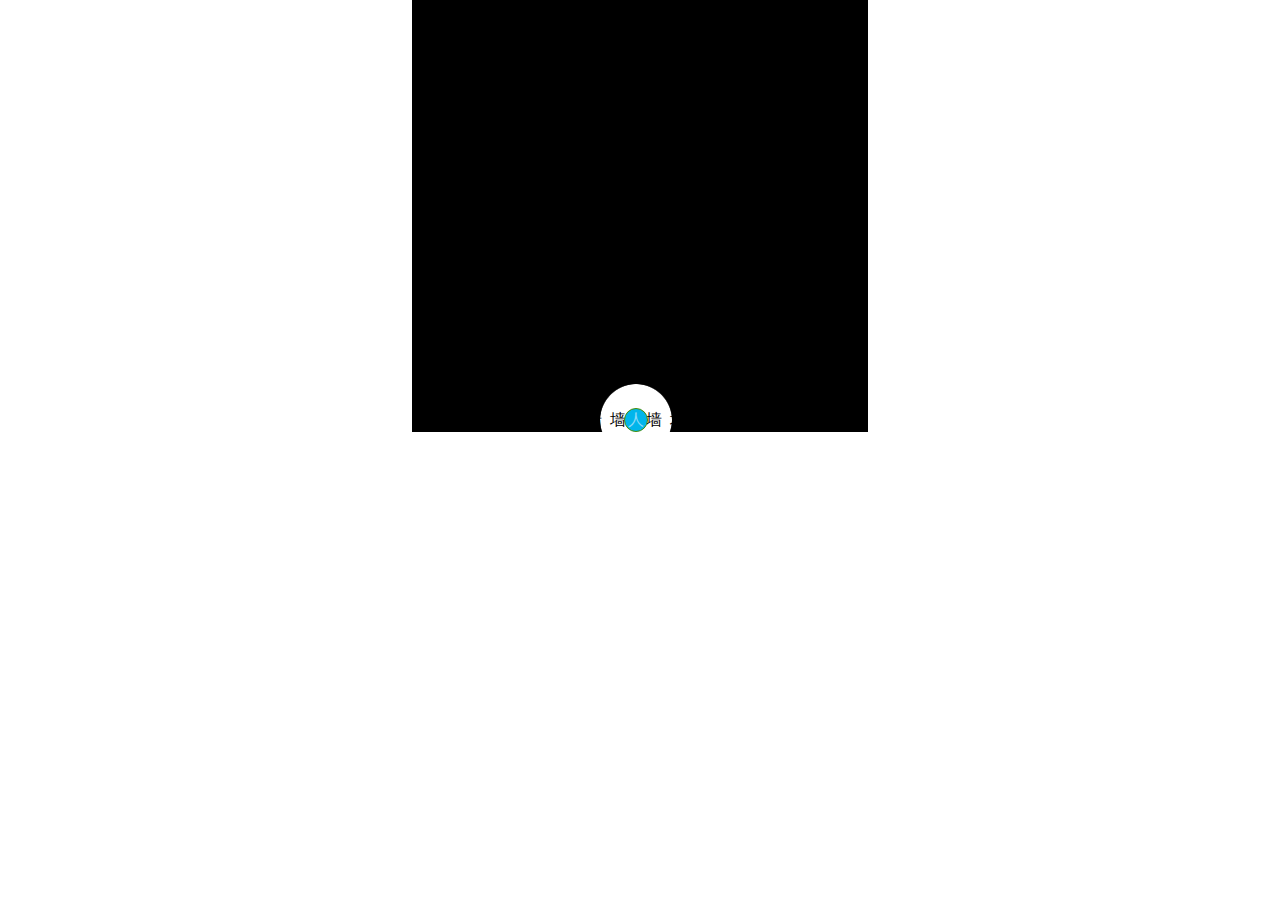
==== main.html @ 1f03af82 "test" ====
<!DOCTYPE html>
<html lang="en">
    <head>
        <meta charset="UTF-8">
        <title>Title</title>
        <link rel="stylesheet" href="css/main.css">
        <link rel="stylesheet" href="css/tongyong.css">
        <script type="text/javascript" rel="stylesheet" src="js/main.js"></script>
    </head>
    <body>
        <div class="content">
            <p>墙墙墙墙墙墙墙墙墙墙墙墙墙墙墙墙墙墙墙</p>
            <p>墙&nbsp;&nbsp;&nbsp;&nbsp;&nbsp;&nbsp;&nbsp;&nbsp;&nbsp;&nbsp;&nbsp;&nbsp;&nbsp;&nbsp;墙&nbsp;墙墙</p>
            <p>墙&nbsp;墙墙&nbsp;墙墙墙墙墙&nbsp;墙墙墙&nbsp;墙&nbsp;墙墙</p>
            <p>墙&nbsp;墙墙&nbsp;&nbsp;墙墙&nbsp;&nbsp;&nbsp;&nbsp;&nbsp;&nbsp;&nbsp;&nbsp;&nbsp;&nbsp;墙</p>
            <p>墙&nbsp;&nbsp;&nbsp;&nbsp;&nbsp;墙墙&nbsp;墙墙&nbsp;墙墙墙墙墙墙墙</p>
            <p>墙墙墙墙墙墙墙墙&nbsp;墙墙&nbsp;&nbsp;&nbsp;&nbsp;&nbsp;&nbsp;&nbsp;墙</p>
            <p>墙&nbsp;&nbsp;&nbsp;&nbsp;&nbsp;&nbsp;&nbsp;&nbsp;墙墙&nbsp;墙墙&nbsp;墙&nbsp;&nbsp;墙</p>
            <p>墙&nbsp;&nbsp;墙墙墙墙墙墙墙墙&nbsp;&nbsp;&nbsp;&nbsp;墙&nbsp;&nbsp;墙</p>
            <p>墙&nbsp;&nbsp;&nbsp;&nbsp;墙&nbsp;&nbsp;&nbsp;&nbsp;&nbsp;&nbsp;墙&nbsp;&nbsp;墙&nbsp;&nbsp;墙</p>
            <p>墙墙墙墙&nbsp;墙&nbsp;&nbsp;墙墙墙墙墙&nbsp;墙墙墙&nbsp;墙</p>
            <p>墙&nbsp;&nbsp;&nbsp;&nbsp;墙&nbsp;&nbsp;&nbsp;&nbsp;&nbsp;&nbsp;墙&nbsp;&nbsp;&nbsp;&nbsp;&nbsp;墙</p>
            <p>墙&nbsp;墙墙墙墙墙墙墙墙墙&nbsp;墙墙墙墙墙墙墙</p>
            <p>墙&nbsp;墙&nbsp;&nbsp;&nbsp;墙&nbsp;&nbsp;&nbsp;&nbsp;&nbsp;墙&nbsp;&nbsp;&nbsp;&nbsp;&nbsp;墙</p>
            <p>墙&nbsp;墙&nbsp;墙墙墙墙&nbsp;墙墙墙墙墙墙&nbsp;墙&nbsp;墙</p>
            <p>墙&nbsp;墙&nbsp;&nbsp;&nbsp;墙&nbsp;&nbsp;&nbsp;&nbsp;&nbsp;&nbsp;&nbsp;&nbsp;&nbsp;墙&nbsp;墙</p>
            <p>墙&nbsp;墙&nbsp;墙&nbsp;墙墙墙墙墙墙墙墙墙墙墙&nbsp;墙</p>
            <p>墙&nbsp;&nbsp;&nbsp;墙&nbsp;&nbsp;&nbsp;&nbsp;&nbsp;&nbsp;&nbsp;&nbsp;&nbsp;墙&nbsp;&nbsp;&nbsp;&nbsp;</p>
            <p>墙墙墙墙墙墙墙墙墙&nbsp;墙墙墙墙墙墙墙墙墙</p>
            <h1 id="M">人</h1>
            <div id="zhezao"><img src="images/beijin.png" alt=""></div>
        </div>
    </body>
</html>
---- css/main.css ----
.content{
    width: 456px;
    height: 432px;
    margin: 0 auto;
    overflow: hidden;
    position: relative;
}
#zhezao{
    z-index: 10;
    top: -342px;
    left: -526px;
    position: absolute;

}
p{
    width: 456px;
    line-height: 24px;
    height: 24px;
    text-align: center;
    letter-spacing: 8px;
}
h1{
    height: 22px;
    line-height: 22px;
    width: 22px;
    font-size: 18px;
    background: #01b5eb;
    text-align: center;
    border: 1px solid #4f8c00;
    border-radius: 50%;
    color: #8adaf8;
    position: absolute;
}
---- css/tongyong.css ----
body,div,dl,dt,dd,ul,ol,li,h1,h2,h3,h4,h5,h6,pre,form,fieldset,input,textarea,p,blockquote,th,td {
    margin:0;
    padding:0;
}
table {border-collapse:collapse;border-spacing:0;}
fieldset,img { border:0;}
address,caption,cite,code,dfn,em,strong,th,var {font-style:normal;
    font-weight:normal;}
ol,ul {list-style:none;}
caption,th {text-align:left;}
h1,h2,h3,h4,h5,h6 {font-size:100%;font-weight:normal;}
q:before,q:after {content:'';}
abbr,acronym { border:0;}
body{
    -webkit-user-select:none;
    -moz-user-select:none;
    -ms-user-select:none;
    user-select:none;
}
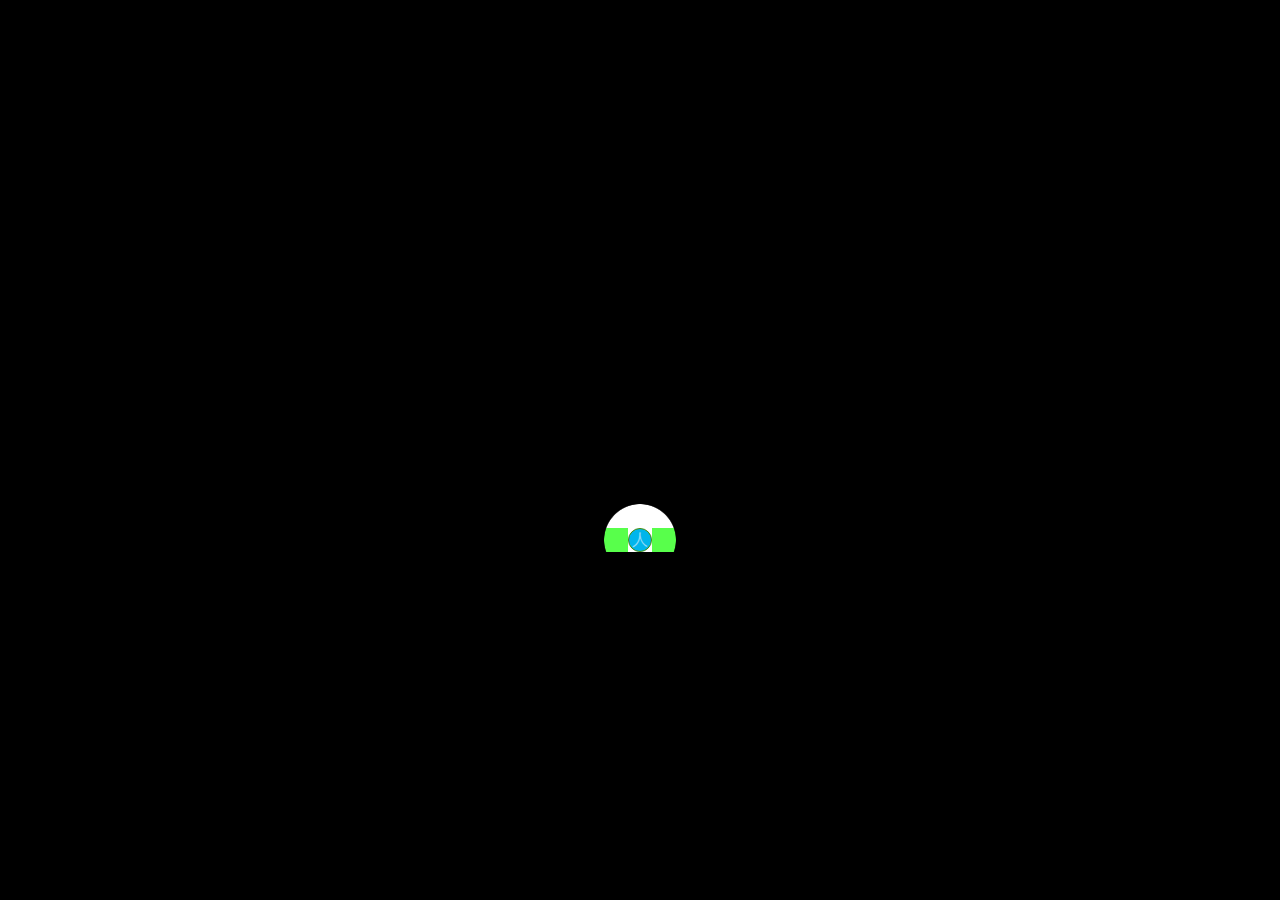
==== commit d8ffa288: "test" ====
--- a/main.html
+++ b/main.html
@@ -9,26 +9,9 @@
     </head>
     <body>
         <div class="content">
-            <p>墙墙墙墙墙墙墙墙墙墙墙墙墙墙墙墙墙墙墙</p>
-            <p>墙&nbsp;&nbsp;&nbsp;&nbsp;&nbsp;&nbsp;&nbsp;&nbsp;&nbsp;&nbsp;&nbsp;&nbsp;&nbsp;&nbsp;墙&nbsp;墙墙</p>
-            <p>墙&nbsp;墙墙&nbsp;墙墙墙墙墙&nbsp;墙墙墙&nbsp;墙&nbsp;墙墙</p>
-            <p>墙&nbsp;墙墙&nbsp;&nbsp;墙墙&nbsp;&nbsp;&nbsp;&nbsp;&nbsp;&nbsp;&nbsp;&nbsp;&nbsp;&nbsp;墙</p>
-            <p>墙&nbsp;&nbsp;&nbsp;&nbsp;&nbsp;墙墙&nbsp;墙墙&nbsp;墙墙墙墙墙墙墙</p>
-            <p>墙墙墙墙墙墙墙墙&nbsp;墙墙&nbsp;&nbsp;&nbsp;&nbsp;&nbsp;&nbsp;&nbsp;墙</p>
-            <p>墙&nbsp;&nbsp;&nbsp;&nbsp;&nbsp;&nbsp;&nbsp;&nbsp;墙墙&nbsp;墙墙&nbsp;墙&nbsp;&nbsp;墙</p>
-            <p>墙&nbsp;&nbsp;墙墙墙墙墙墙墙墙&nbsp;&nbsp;&nbsp;&nbsp;墙&nbsp;&nbsp;墙</p>
-            <p>墙&nbsp;&nbsp;&nbsp;&nbsp;墙&nbsp;&nbsp;&nbsp;&nbsp;&nbsp;&nbsp;墙&nbsp;&nbsp;墙&nbsp;&nbsp;墙</p>
-            <p>墙墙墙墙&nbsp;墙&nbsp;&nbsp;墙墙墙墙墙&nbsp;墙墙墙&nbsp;墙</p>
-            <p>墙&nbsp;&nbsp;&nbsp;&nbsp;墙&nbsp;&nbsp;&nbsp;&nbsp;&nbsp;&nbsp;墙&nbsp;&nbsp;&nbsp;&nbsp;&nbsp;墙</p>
-            <p>墙&nbsp;墙墙墙墙墙墙墙墙墙&nbsp;墙墙墙墙墙墙墙</p>
-            <p>墙&nbsp;墙&nbsp;&nbsp;&nbsp;墙&nbsp;&nbsp;&nbsp;&nbsp;&nbsp;墙&nbsp;&nbsp;&nbsp;&nbsp;&nbsp;墙</p>
-            <p>墙&nbsp;墙&nbsp;墙墙墙墙&nbsp;墙墙墙墙墙墙&nbsp;墙&nbsp;墙</p>
-            <p>墙&nbsp;墙&nbsp;&nbsp;&nbsp;墙&nbsp;&nbsp;&nbsp;&nbsp;&nbsp;&nbsp;&nbsp;&nbsp;&nbsp;墙&nbsp;墙</p>
-            <p>墙&nbsp;墙&nbsp;墙&nbsp;墙墙墙墙墙墙墙墙墙墙墙&nbsp;墙</p>
-            <p>墙&nbsp;&nbsp;&nbsp;墙&nbsp;&nbsp;&nbsp;&nbsp;&nbsp;&nbsp;&nbsp;&nbsp;&nbsp;墙&nbsp;&nbsp;&nbsp;&nbsp;</p>
-            <p>墙墙墙墙墙墙墙墙墙&nbsp;墙墙墙墙墙墙墙墙墙</p>
+            <div id="zhezao"><img src="images/beijin.png" alt=""></div>
+            <img src="images/beijin1.png" alt="">
             <h1 id="M">人</h1>
-            <div id="zhezao"><img src="images/beijin.png" alt=""></div>
         </div>
     </body>
 </html>--- a/css/main.css
+++ b/css/main.css
@@ -1,24 +1,21 @@
+body{
+    background: #000;
+}
 .content{
     width: 456px;
     height: 432px;
-    margin: 0 auto;
+    margin: 120px auto 0;
     overflow: hidden;
     position: relative;
 }
 #zhezao{
     z-index: 10;
     top: -342px;
-    left: -526px;
+    left: -522px;
     position: absolute;
 
 }
-p{
-    width: 456px;
-    line-height: 24px;
-    height: 24px;
-    text-align: center;
-    letter-spacing: 8px;
-}
+
 h1{
     height: 22px;
     line-height: 22px;
@@ -30,6 +27,8 @@
     border-radius: 50%;
     color: #8adaf8;
     position: absolute;
+    top: 408px;
+    left: 216px;
 }
 
 
